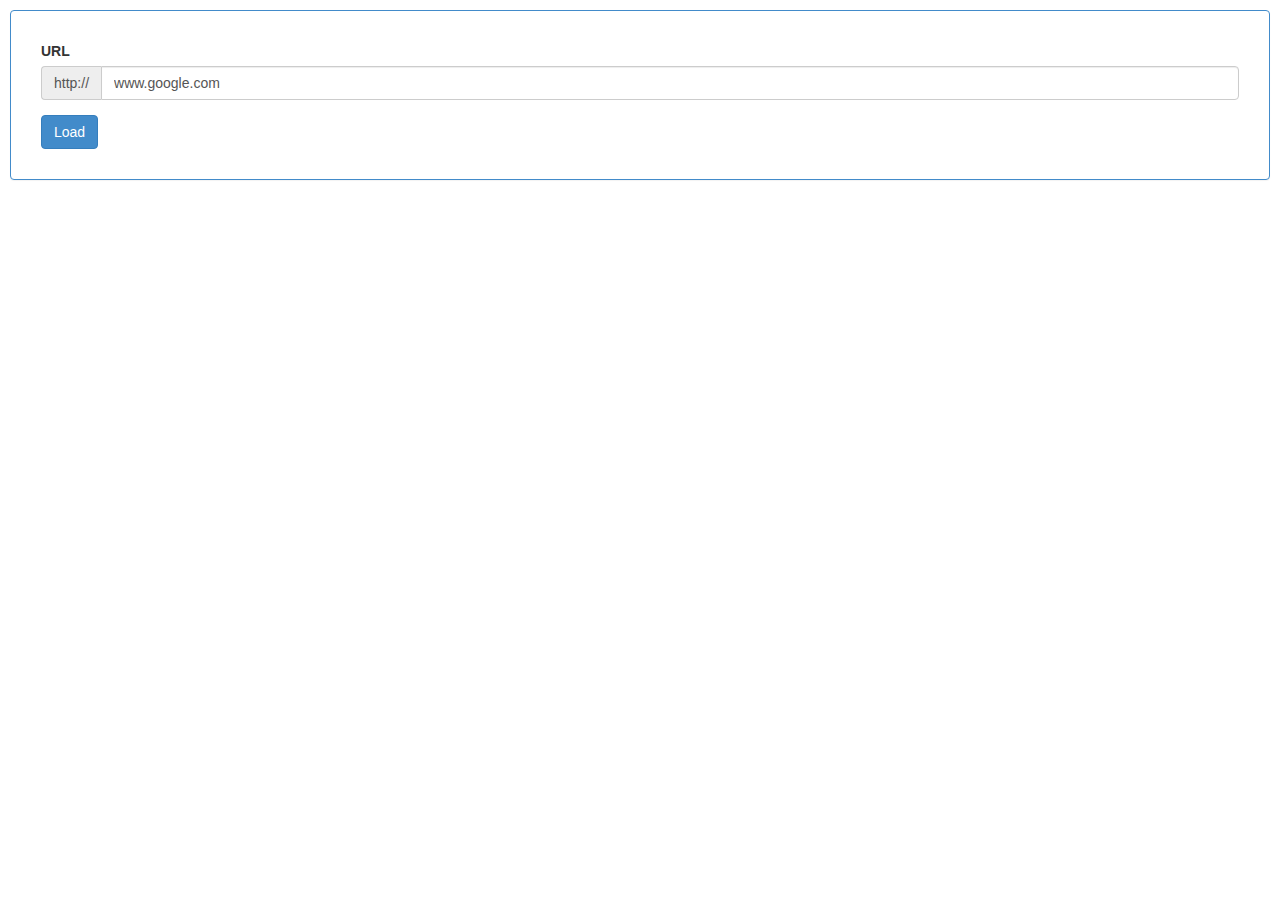
==== platforms/ios/www/index.html @ 73ce8966 "initial import" ====
<!DOCTYPE html>
<!--
    Copyright (c) 2012-2014 Adobe Systems Incorporated. All rights reserved.

    Licensed to the Apache Software Foundation (ASF) under one
    or more contributor license agreements.  See the NOTICE file
    distributed with this work for additional information
    regarding copyright ownership.  The ASF licenses this file
    to you under the Apache License, Version 2.0 (the
    "License"); you may not use this file except in compliance
    with the License.  You may obtain a copy of the License at

    http://www.apache.org/licenses/LICENSE-2.0

    Unless required by applicable law or agreed to in writing,
    software distributed under the License is distributed on an
    "AS IS" BASIS, WITHOUT WARRANTIES OR CONDITIONS OF ANY
     KIND, either express or implied.  See the License for the
    specific language governing permissions and limitations
    under the License.
-->
<html>
    <head>
      <meta charset="utf-8" />
      <meta name="format-detection" content="telephone=no" />
      <meta name="msapplication-tap-highlight" content="no" />
      <!-- WARNING: for iOS 7, remove the width=device-width and height=device-height attributes. See https://issues.apache.org/jira/browse/CB-4323 -->
      <meta name="viewport" content="user-scalable=no, initial-scale=1, maximum-scale=1, minimum-scale=1, width=device-width, height=device-height, target-densitydpi=device-dpi" />

      <link href="css/bootstrap.min.css" rel="stylesheet">
      <link href="css/index.css" rel="stylesheet">
      <title>URL Tester</title>
    </head>
    <body>
      <div class="panel panel-primary" style="padding:30px;margin:10px;">

        <div class="form-group">
          <label for="urlInput">URL</label>
          <div class="input-group">
            <span class="input-group-addon">http://</span>
            <input type="url" class="form-control" id="urlInput" value="www.google.com">
          </div>
        </div>
        <button type="button" class="btn btn-primary">Load</button>
      </div>

      <!-- jQuery (necessary for Bootstrap's JavaScript plugins) -->
      <script src="js/jquery.min.js"></script>
      <!-- Include all compiled plugins (below), or include individual files as needed -->
      <script src="js/bootstrap.min.js"></script>

      <script>
        $(window).load(function() {
          $("button").click(function() {
            window.location.href = "http://" + $("#urlInput").val();
            return false;
          });
        });
      </script>
    </body>
</html>
---- platforms/ios/www/css/index.css ----
.welcome {
  padding: 40px;
}
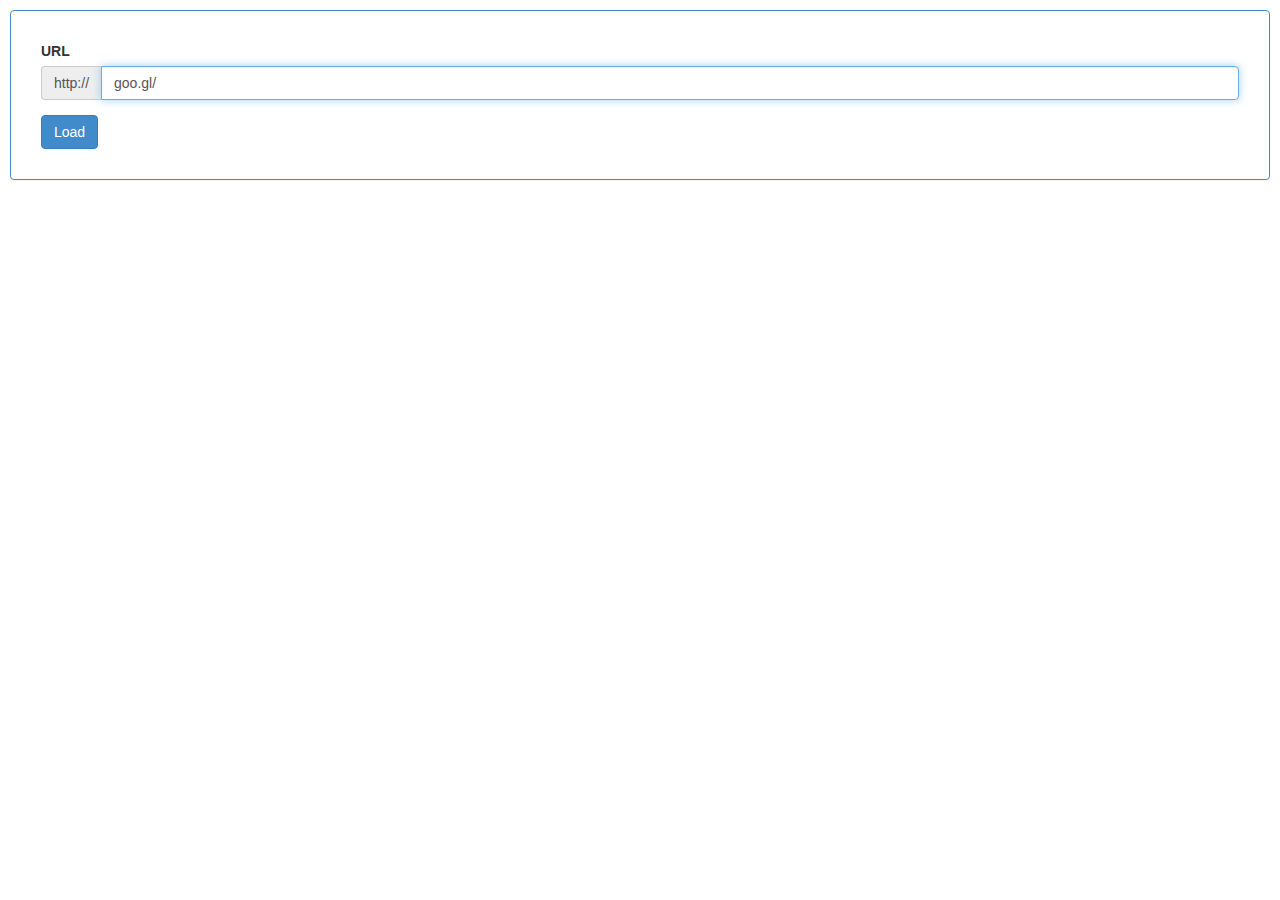
==== commit e930cd51: "updating to support a prepopulated list." ====
--- a/platforms/ios/www/index.html
+++ b/platforms/ios/www/index.html
@@ -24,8 +24,8 @@
       <meta charset="utf-8" />
       <meta name="format-detection" content="telephone=no" />
       <meta name="msapplication-tap-highlight" content="no" />
-      <!-- WARNING: for iOS 7, remove the width=device-width and height=device-height attributes. See https://issues.apache.org/jira/browse/CB-4323 -->
-      <meta name="viewport" content="user-scalable=no, initial-scale=1, maximum-scale=1, minimum-scale=1, width=device-width, height=device-height, target-densitydpi=device-dpi" />
+
+      <meta name="viewport" content="user-scalable=no, initial-scale=1, maximum-scale=1, minimum-scale=1, width=device-width" />
 
       <link href="css/bootstrap.min.css" rel="stylesheet">
       <link href="css/index.css" rel="stylesheet">
@@ -38,7 +38,7 @@
           <label for="urlInput">URL</label>
           <div class="input-group">
             <span class="input-group-addon">http://</span>
-            <input type="url" class="form-control" id="urlInput" value="www.google.com">
+            <input type="url" class="form-control" id="urlInput" value="goo.gl/">
           </div>
         </div>
         <button type="button" class="btn btn-primary">Load</button>
@@ -51,6 +51,7 @@
 
       <script>
         $(window).load(function() {
+          $("#urlInput").focus();
           $("button").click(function() {
             window.location.href = "http://" + $("#urlInput").val();
             return false;
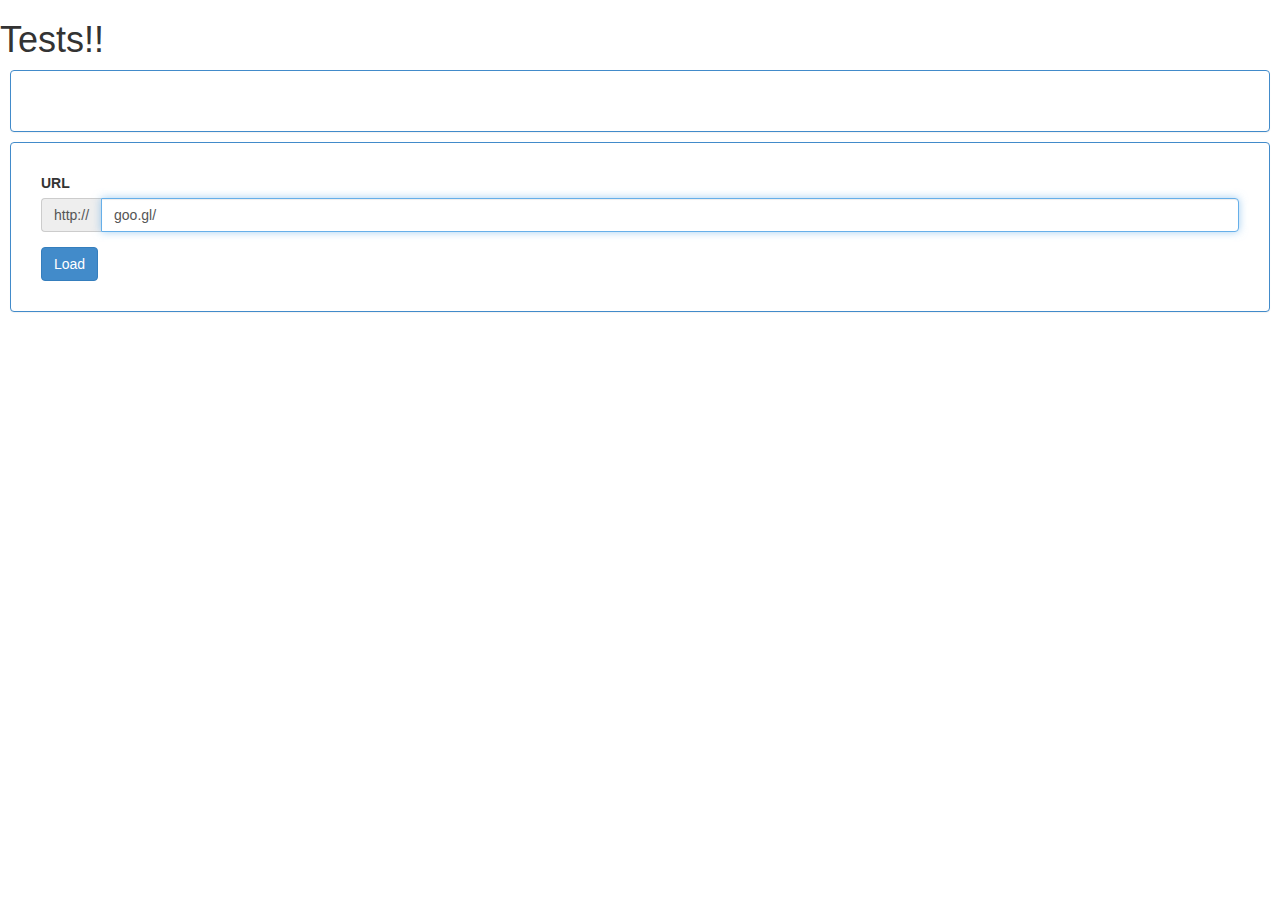
==== commit d924a1f7: "updated iOS build" ====
--- a/platforms/ios/www/index.html
+++ b/platforms/ios/www/index.html
@@ -32,6 +32,10 @@
       <title>URL Tester</title>
     </head>
     <body>
+      <h1>Tests!!</h1>
+      <div class="panel panel-primary list" style="padding:30px;margin:10px;">
+
+      </div>
       <div class="panel panel-primary" style="padding:30px;margin:10px;">
 
         <div class="form-group">
@@ -48,6 +52,7 @@
       <script src="js/jquery.min.js"></script>
       <!-- Include all compiled plugins (below), or include individual files as needed -->
       <script src="js/bootstrap.min.js"></script>
+      <script src="js/index.js"></script>
 
       <script>
         $(window).load(function() {
@@ -56,6 +61,9 @@
             window.location.href = "http://" + $("#urlInput").val();
             return false;
           });
+
+          var application = new Application($(".list"));
+          application.init();
         });
       </script>
     </body>
